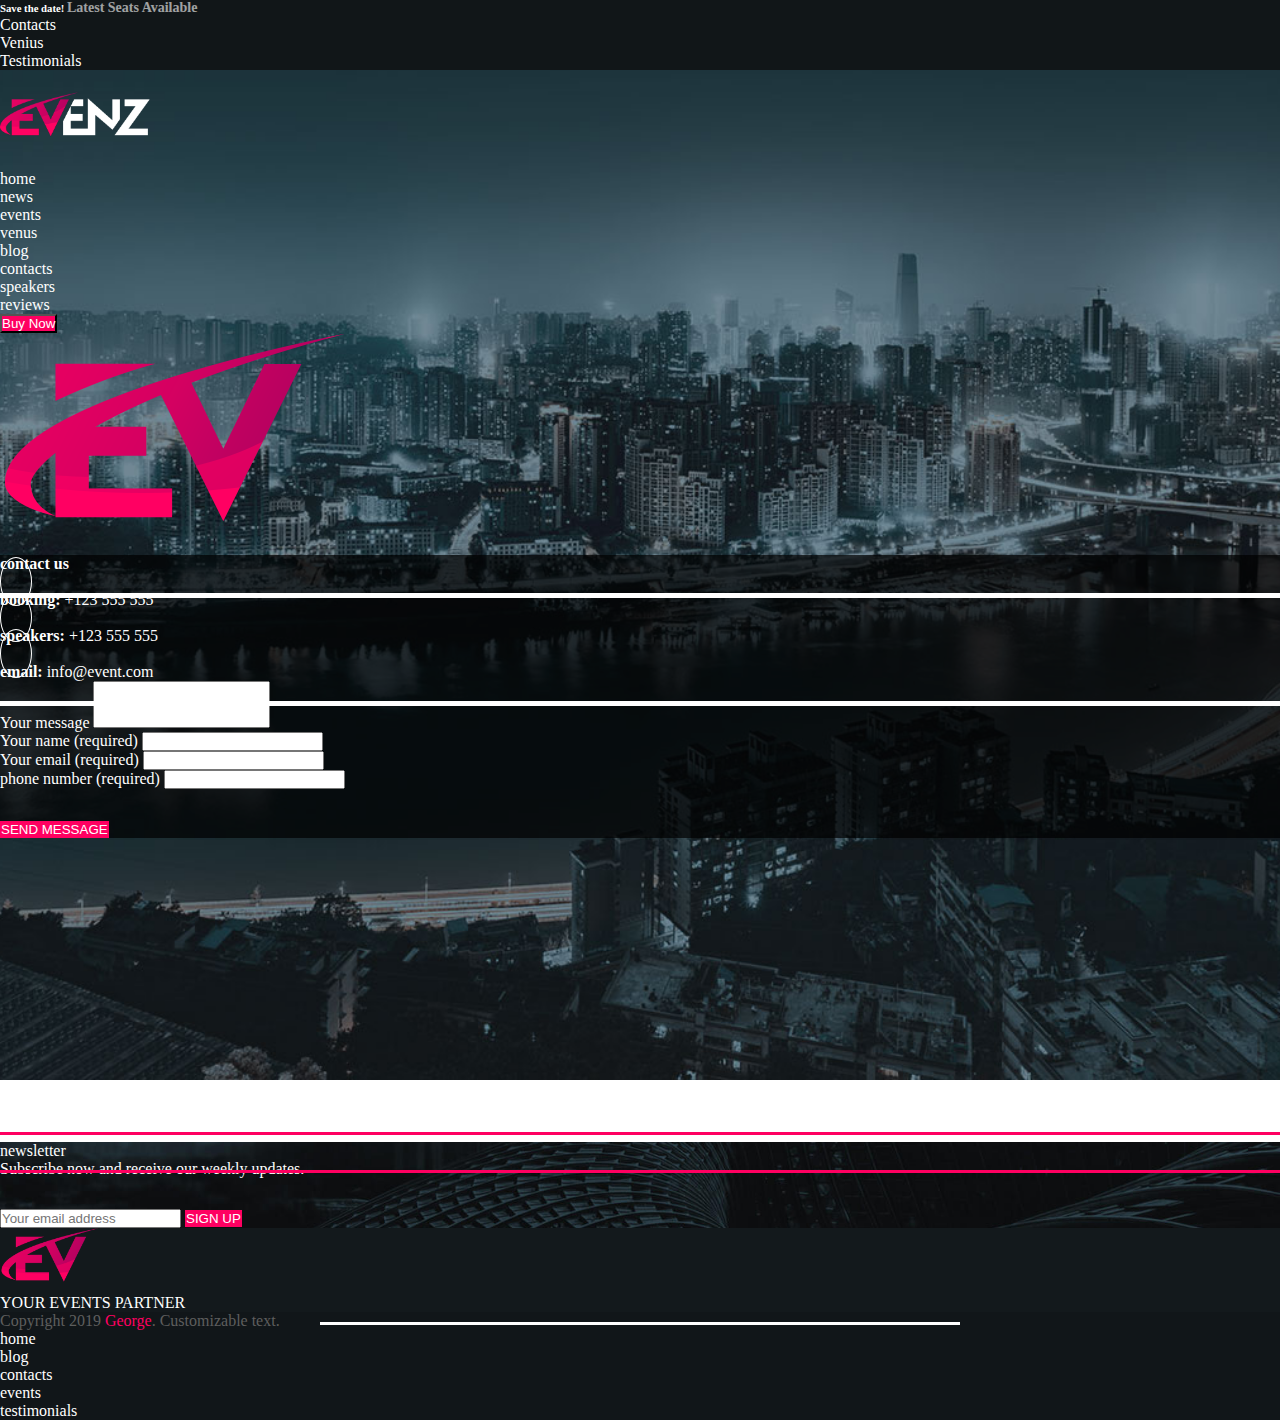
==== index.html @ 76e25bd0 "first deploy" ====
<!DOCTYPE html>
<html lang="en">
<head>
    <meta charset="UTF-8">
    <meta http-equiv="X-UA-Compatible" content="IE=edge">
    <meta name="viewport" content="width=device-width, initial-scale=1.0">
    <title>Document</title>
    <link rel="stylesheet" href="./style.css">

    <!-- bootstrap css -->

    <link href="https://cdn.jsdelivr.net/npm/bootstrap@5.0.1/dist/css/bootstrap.min.css" rel="stylesheet" integrity="sha384-+0n0xVW2eSR5OomGNYDnhzAbDsOXxcvSN1TPprVMTNDbiYZCxYbOOl7+AMvyTG2x" crossorigin="anonymous">

    <!-- bootstrap js -->

    <script src="https://cdn.jsdelivr.net/npm/bootstrap@5.0.1/dist/js/bootstrap.bundle.min.js" integrity="sha384-gtEjrD/SeCtmISkJkNUaaKMoLD0//ElJ19smozuHV6z3Iehds+3Ulb9Bn9Plx0x4" crossorigin="anonymous"></script>

    <!-- fontawesome -->

    <link rel="stylesheet" href="https://cdnjs.cloudflare.com/ajax/libs/font-awesome/5.15.3/css/all.min.css" integrity="sha512-iBBXm8fW90+nuLcSKlbmrPcLa0OT92xO1BIsZ+ywDWZCvqsWgccV3gFoRBv0z+8dLJgyAHIhR35VZc2oM/gI1w==" crossorigin="anonymous" referrerpolicy="no-referrer" />
</head>
<body>
    <div class="bg">
        <header>
            <div class="top-header d-flex align-items-center justify-content-between py-3 px-3 text-uppercase">
                <h6 class="d-inline-block">
                    <a href="">
                        <i class="fas fa-map-marker-alt"></i>
                        Save the date!
                        <span>Latest Seats Available</span>
                    </a>
                </h6>
                <ul class="d-flex align-items-center text-uppercase" id="list1">
                    <li class="mx-2"><a href="">Contacts</a></li>
                    <li class="mx-2"><a href="">Venius</a></li>
                    <li class="mx-2"><a href="">Testimonials</a></li>
                    <li class="mx-2"><a href="">
                        <i class="fab fa-youtube"></i>
                    </a></li>
                    <li class="mx-2"><a href="">
                        <i class="fab fa-instagram"></i>
                    </a></li>
                    <li class="mx-2"><a href="">
                        <i class="fab fa-twitter"></i>
                    </a></li>
                    <li class="mx-2"><a href="">
                        <i class="fab fa-facebook"></i>
                    </a></li>
                </ul>
            </div>
            <div class="bottom-header d-flex align-items-center justify-content-between p-2 px-4">
                <nav class="navbar navbar-light ">
                    <div class="container">
                      <a class="navbar-brand" href="#">
                        <img src="./images/logo-light.png" alt="" width="150px">
                      </a>
                    </div>
                </nav>
                <div class="d-flex align-items-center justify-content-between">
                    <ul class="d-flex align-items-center text-uppercase mx-4" id="list2">
                        <li class="mx-2"><a href="">home</a></li>
                        <li class="mx-2"><a href="">news</a></li>
                        <li class="mx-2"><a href="">events</a></li>
                        <li class="mx-2"><a href="">venus</a></li>
                        <li class="mx-2"><a href="">blog</a></li>
                        <li class="mx-2"><a href="">contacts</a></li>
                        <li class="mx-2"><a href="">speakers</a></li>
                        <li class="mx-2"><a href="">reviews</a></li>
                    </ul>
                    <div class="social-icons d-flex align-items-center">
                        <a href="" class="mx-1 py-2 px-3 border border-1">
                            <i class="fas fa-search"></i>
                        </a>
                        <a href="" class="mx-1 py-2 px-3 border border-1">
                            <i class="fas fa-bars"></i>
                        </a>
                        <button type="button" class="btn py-2 px-3 mx-1 text-uppercase">
                            <i class="fas fa-cart-plus"></i>
                            Buy Now
                        </button>
                    </div>
                </div>
            </div>
        </header>
        <div class="hero d-flex align-items-center">
            <div class="left col-md-4">
                <img src="./images/evenz-logo-compact-large-color.png" alt="" class="d-block m-auto">
            </div>
            <div class="right col-md-8">
                <form action="#" class="p-5">
                    <div class="header">
                        <div class="line text-uppercase font-weight-bold my-3 mb-5 h2"><strong> contact us</strong></div>
                        <div class="line text-uppercase d-flex align-items-center justify-content-between">
                            <div class="item mx-2 d-flex align-items-center">
                                <i class="fas fa-calendar-alt mx-2"></i>
                                <p class="d-flex flex-column text-center">
                                    <strong class="text-start">booking:</strong>
                                    +123 555 555
                                </p>
                            </div>
                            <div class="item d-flex align-items-center">
                                <i class="fas fa-building mx-2"></i>
                                <p class="d-flex flex-column text-center">
                                    <strong class="text-start">speakers:</strong>
                                    +123 555 555
                                </p>
                            </div>
                            <div class="item d-flex align-items-center">
                                <i class="fas fa-map-marked-alt mx-2"></i>
                                <p class="d-flex flex-column text-center">
                                    <strong class="text-start">email:</strong>
                                    info@event.com
                                </p>
                            </div>
                        </div>
                    </div>
                    <div class="content mt-5">
                        <div class="inputs-line">
                            <label for="message" class="text-uppercase my-1">Your message</label>
                            <textarea name="message" rows="3" class="w-100 px-2 py-1"></textarea>
                        </div>
                        <div class="name-email d-flex align-items-center">
                            <div class="inputs-line d-flex flex-column col-md-6 mr-2">
                                <label for="name" class="text-uppercase my-1">Your name (required)</label>
                                <input type="name" class="px-2 py-1">
                            </div>
                            <div class="email inputs-line d-flex flex-column col-md-6">
                                <label for="name" class="text-uppercase my-1">Your email (required)</label>
                                <input type="name" class="px-2 py-1">
                            </div>
                        </div>
                        <div class="number-btn d-flex align-items-center">
                            <div class="inputs-line d-flex flex-column col-md-6 mr-2">
                                <label for="name" class="text-uppercase my-1">phone number (required)</label>
                                <input type="name" class="px-2 py-1">
                            </div>
                            <div class="form-btn d-flex flex-column col-md-6">
                                <input type="button" id="submit" value="SEND MESSAGE" class="px-2 py-1 w-100">
                            </div>
                        </div>
                    </div>
                </form>
            </div>
        </div>
        <div class="map mt-5">
            <div class="wpb_map_wraper"><iframe src="https://www.google.com/maps/embed?pb=!1m18!1m12!1m3!1d6304.829986131271!2d-122.4746968033092!3d37.80374752160443!2m3!1f0!2f0!3f0!3m2!1i1024!2i768!4f13.1!3m3!1m2!1s0x808586e6302615a1%3A0x86bd130251757c00!2sStorey+Ave%2C+San+Francisco%2C+CA+94129!5e0!3m2!1sen!2sus!4v1435826432051" style="border: 0px none; pointer-events: none;" allowfullscreen="" width="100%" height="300" frameborder="0"></iframe></div>
        </div>
        <section class="py-5">
            <div class="cont p-5 m-auto w-50 text-center border border-3 my-5">
                <div class="text-uppercase h4 newsletter d-inline-block">newsletter</div>
                <p class="mt-4">Subscribe now and receive our weekly updates.</p>
                <div class="input-section">
                    <input type="text" placeholder="Your email address" class="px-2 py-1 w-50">
                    <input type="button" id="submit" value="SIGN UP" class="px-3 py-1">
                </div>
            </div>
        </section>
        <section class="py-5">
            <div class="square m-auto text-center w-50 d-flex align-items-center flex-column py-5">
                <img src="./images/evenz-logo-compact-large-color.png" alt="" width="100px">
                <p class="text-uppercase h5 events d-inline-block">YOUR EVENTS PARTNER</p>
                <div class="social-events mt-5">
                    <a href=""><i class="fab fa-twitter mx-2"></i></a>
                    <a href=""><i class="fab fa-linkedin-in mx-2"></i></a>
                    <a href=""><i class="fab fa-facebook mx-2"></i></a>
                </div>
            </div>
        </section>
        <footer class="d-flex align-items-center justify-content-between py-4 px-5">
            <div class="copyright text-uppercase">Copyright 2019 <span>George</span>. Customizable text.</div>
            <ul class="text-uppercase d-flex align-items-center">
                <li class="mx-2"><a href="">home</a></li>
                <li class="mx-2"><a href="">blog</a></li>
                <li class="mx-2"><a href="">contacts</a></li>
                <li class="mx-2"><a href="">events</a></li>
                <li class="mx-2"><a href="">testimonials</a></li>
            </ul>
        </footer>
    </div>
    <script src="./app.js"></script>
</body>
</html>
---- style.css ----
*{
    margin: 0 !important;
    padding: 0 !important;
    box-sizing: border-box;
}

body{
    color: white !important;
}

:root{
    --dark-purple: #b30647;
    --light-purple: #ff0061;
    --black: #111618;
}

a{
    color: white !important;
    text-decoration: none !important;
    transition: 0.3s;
}

a:hover{
    color: var(--light-purple) !important;
}

ul{
    list-style: none;
}

input{
    color: white !important;
}

.btn {
    color: white !important;
}

button,
#submit{
    background-color: var(--light-purple) !important;
}

#submit{
    outline: inherit;
    border: 1px solid var(--light-purple);
}

textarea{
    resize: none !important;
}

.top-header{
    background-color: var(--black);
}

.top-header h6 span{
    opacity: 0.6;
    font-size: 14px;
}

.bg{
    width: 100%;
    height: 120vh;
    background-image: url(./images/bg-mobile-video.jpg);
    background-position: top;
    background-repeat: no-repeat;
    background-size: cover;
}

form{
    background-color: rgba(0,0,0,0.7) !important;
}

.item i{
    border: 1px solid white;
    border-radius: 50%;
    padding: 15px !important;
}

.line{
    position: relative;
}

.line::after{
    content: "";
    position: absolute;
    background-color: white;
    top: 100%;
    left: 0;
    width: 100%;
    height: 5px;
    margin-top: 20px;
}

#submit{
    margin-top: 32px !important;
}

section{
    background-color: #13191c;
}

.cont{
    background-image: url(./images/backgrounds-2-3.jpg);
    background-size: cover;
    background-position: center;
    background-repeat: no-repeat;
}

.newsletter{
    position: relative;
}

.newsletter::before,
.newsletter::after{
    content: "";
    position: absolute;
    top: 0;
    left: 0;
    width: 100%;
    height: 3px;
    background-color: var(--light-purple);
    margin: -10px 0;
}

.newsletter::after{
    top: 100%;
    margin: 10px 0;
}

.events{
    position: relative;
}

.events::after{
    content: "";
    position: absolute;
    top: 100%;
    left: 25%;
    width: 50%;
    height: 3px;
    background-color: white;
    margin-top: 10px;
}


footer{
    background-color: #111619;
    color: #5e5e5e !important;
}

.copyright span{
    color: var(--light-purple);
}


/* responsive media */

@media screen and (max-width: 1100px){
    #list1{
        display: none !important;
    }
    #list2{
        display: none !important;
    }
    .left{
        display: none !important;
    }
    .right{
        width: 100% !important;
    }
    .right .header .line:nth-child(2){
        flex-direction: column !important;
        align-items: start !important;
    }
    .right .header .line:nth-child(2) .item{
        margin: 5px 0 !important;
    }
    section .cont{
        width: 70% !important;
    }
    header .bottom-header{
        background-color: white !important;
        color: black !important;
    }
    .social-icons a{
        color: black !important;
    }
}
@media screen and (max-width: 800px){
    section .cont{
        width: 90% !important;
    }
}
@media screen and (max-width: 775px){
    form .number-btn,
    form .name-email{
        flex-direction: column !important;
        width: 100% !important;
        align-items: start !important;
    }
    .form-btn{
        width: 100%;
    }
    .inputs-line{
        width: 100%;
    }
    header .top-header{
        display: none !important;
    }
    .cont {
        padding: 50px;
    }
}
@media screen and (max-width: 600px){
    .cont{
        padding: 50px 25px !important;
    }
    .input-section{
        margin-top: 20px !important;
        display: flex;
        flex-direction: column !important;
    }
    .input-section input{
        width: 100% !important;
    }
}
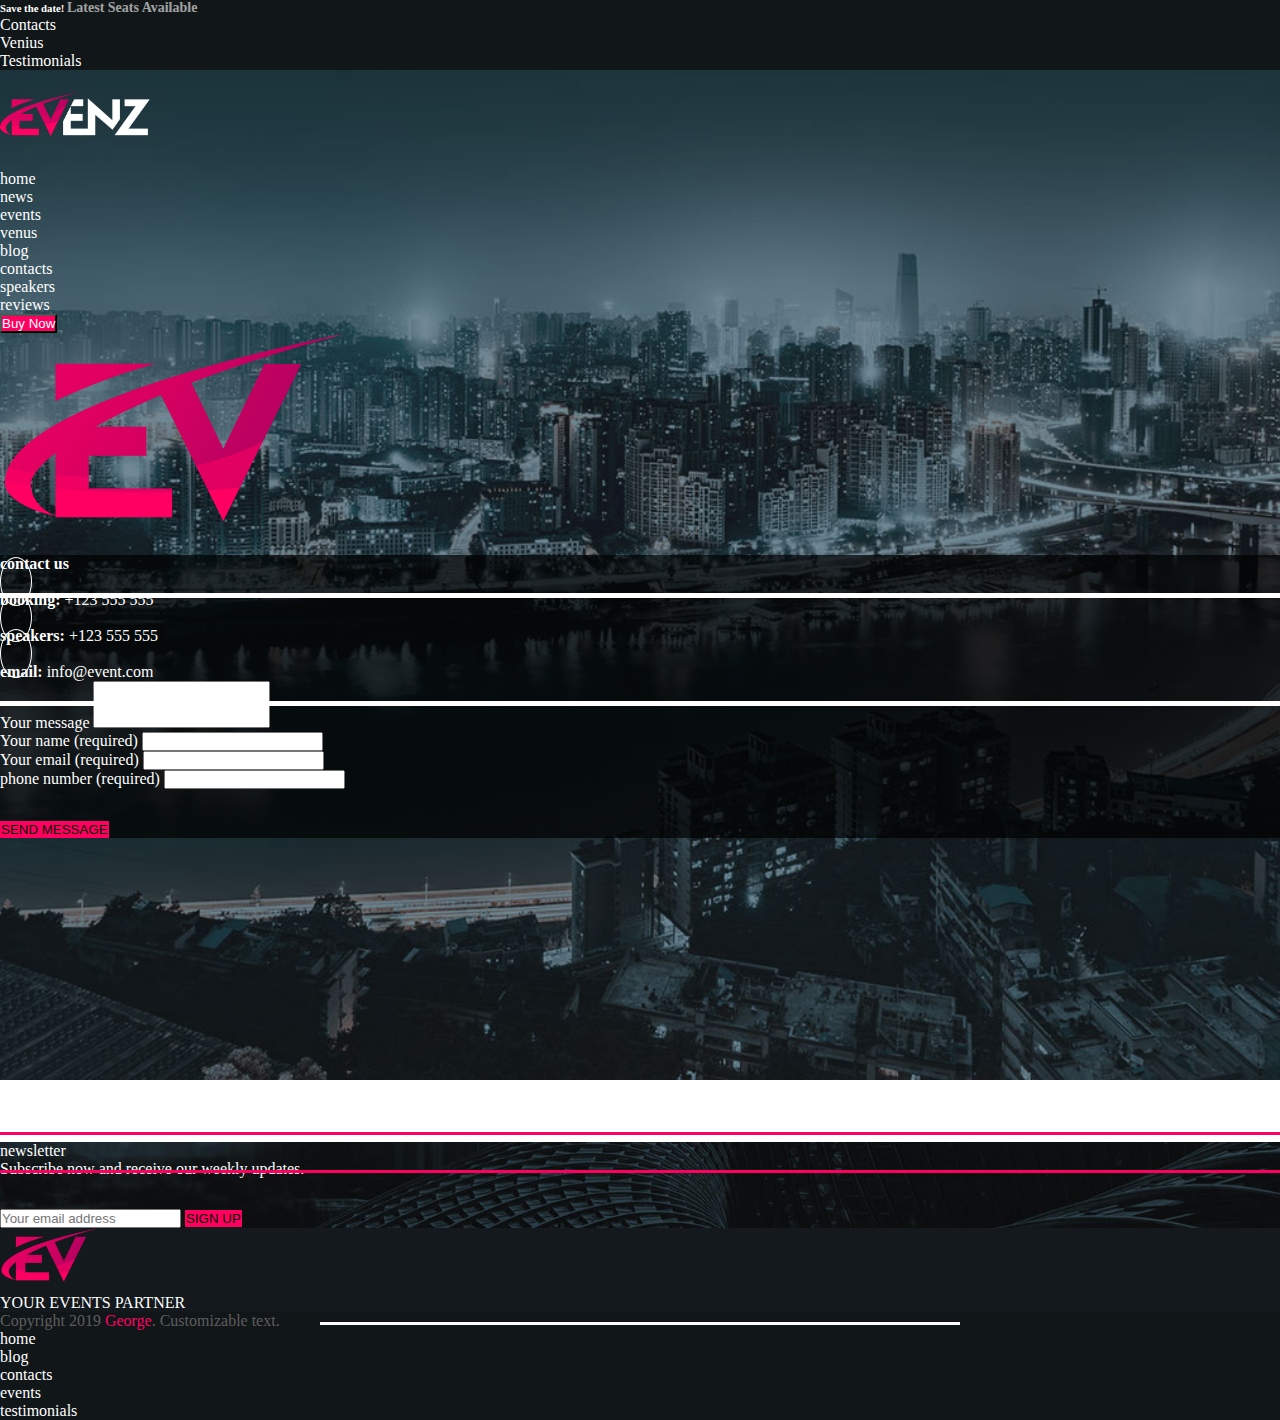
==== commit aa0cbd69: "second deploy" ====
--- a/index.html
+++ b/index.html
@@ -48,7 +48,7 @@
                     </a></li>
                 </ul>
             </div>
-            <div class="bottom-header d-flex align-items-center justify-content-between p-2 px-4">
+            <div id="bottom-header" class="bottom-header d-flex align-items-center justify-content-between p-2 px-4">
                 <nav class="navbar navbar-light ">
                     <div class="container">
                       <a class="navbar-brand" href="#">
--- a/style.css
+++ b/style.css
@@ -36,6 +36,10 @@
     color: white !important;
 }
 
+.btn:hover {
+    background-color: var(--dark-purple) !important;
+}
+
 button,
 #submit{
     background-color: var(--light-purple) !important;
@@ -44,6 +48,12 @@
 #submit{
     outline: inherit;
     border: 1px solid var(--light-purple);
+    transition: all 0.3s;
+}
+
+#submit:hover{
+    background-color: var(--dark-purple) !important;
+    border: 1px solid var(--dark-purple);
 }
 
 textarea{
@@ -144,6 +154,9 @@
     margin-top: 10px;
 }
 
+input {
+    color: black !important;
+}
 
 footer{
     background-color: #111619;
@@ -154,6 +167,10 @@
     color: var(--light-purple);
 }
 
+.email{
+    margin-left: 5px;
+}
+
 
 /* responsive media */
 
@@ -186,6 +203,15 @@
     }
     .social-icons a{
         color: black !important;
+    }
+    .social-icons a:hover{
+        color: var(--light-purple) !important;
+    }
+}
+@media screen and (max-width: 900px){
+    footer{
+        flex-direction: column;
+        text-align: center;
     }
 }
 @media screen and (max-width: 800px){
@@ -225,4 +251,23 @@
     .input-section input{
         width: 100% !important;
     }
+}
+@media screen and (max-width: 500px){
+    #bottom-header{
+        padding: 10px 10px !important;
+    }
+    nav img{
+        width: 100px;
+    }
+    footer ul{
+        flex-direction: column;
+    }
+}
+@media screen and (max-width: 375px){
+    nav img{
+        width: 50px;
+    }
+    #bottom-header{
+        padding: 10px 5px !important;
+    }
 }